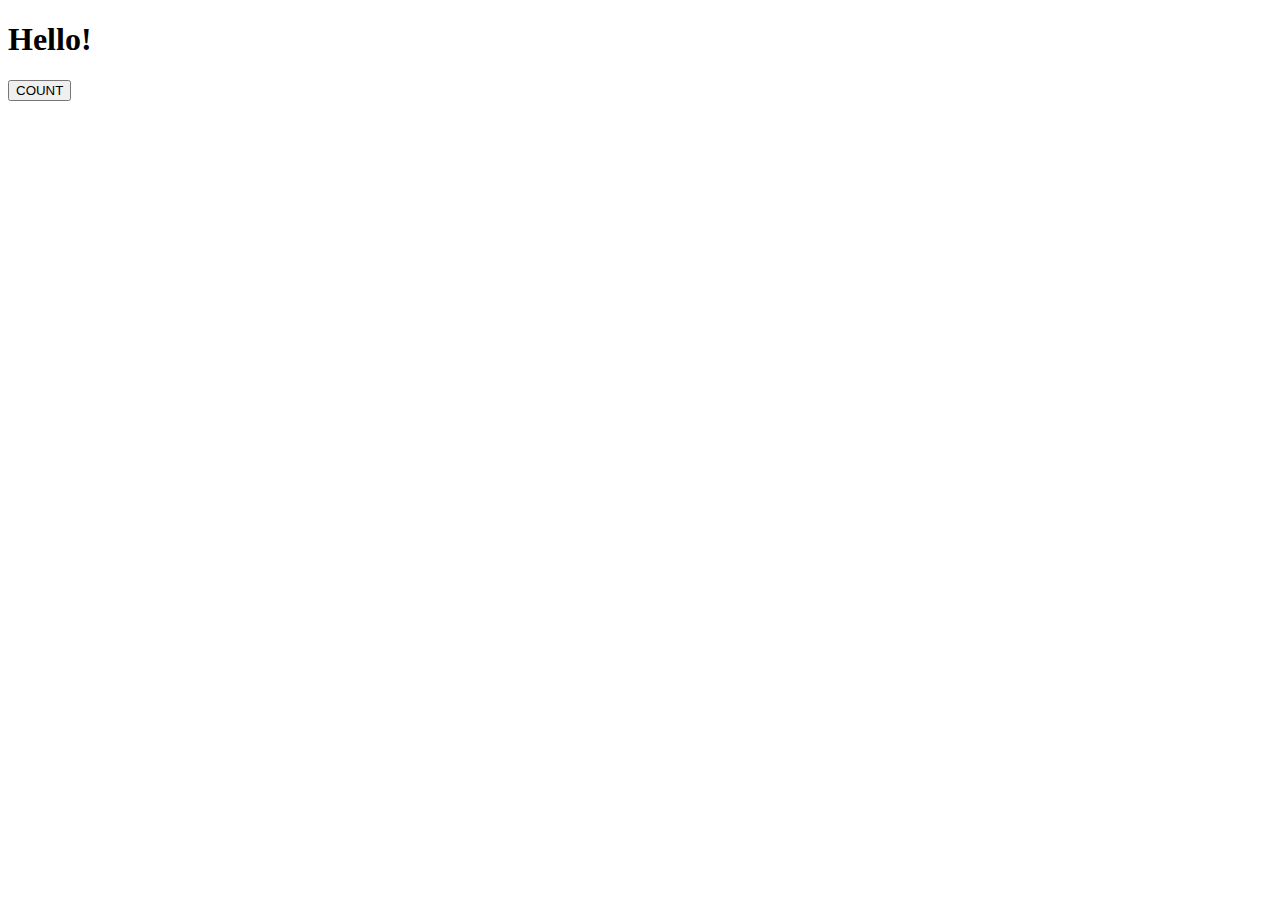
==== count.html @ 65aa5fe0 "more javascript" ====
<!DOCTYPE html>

<html leng="en">
  <head>
    <title>Javascript Practice</title>
  </head>

  <body>
    <div>
      <script>
        let counter = 0;

        function count() {
            counter++;
            alert(counter);
        }
      </script>

      <h1> Hello! </h1>

      <button onclick="count()">COUNT</button>
    </div>
  </body>
</html>
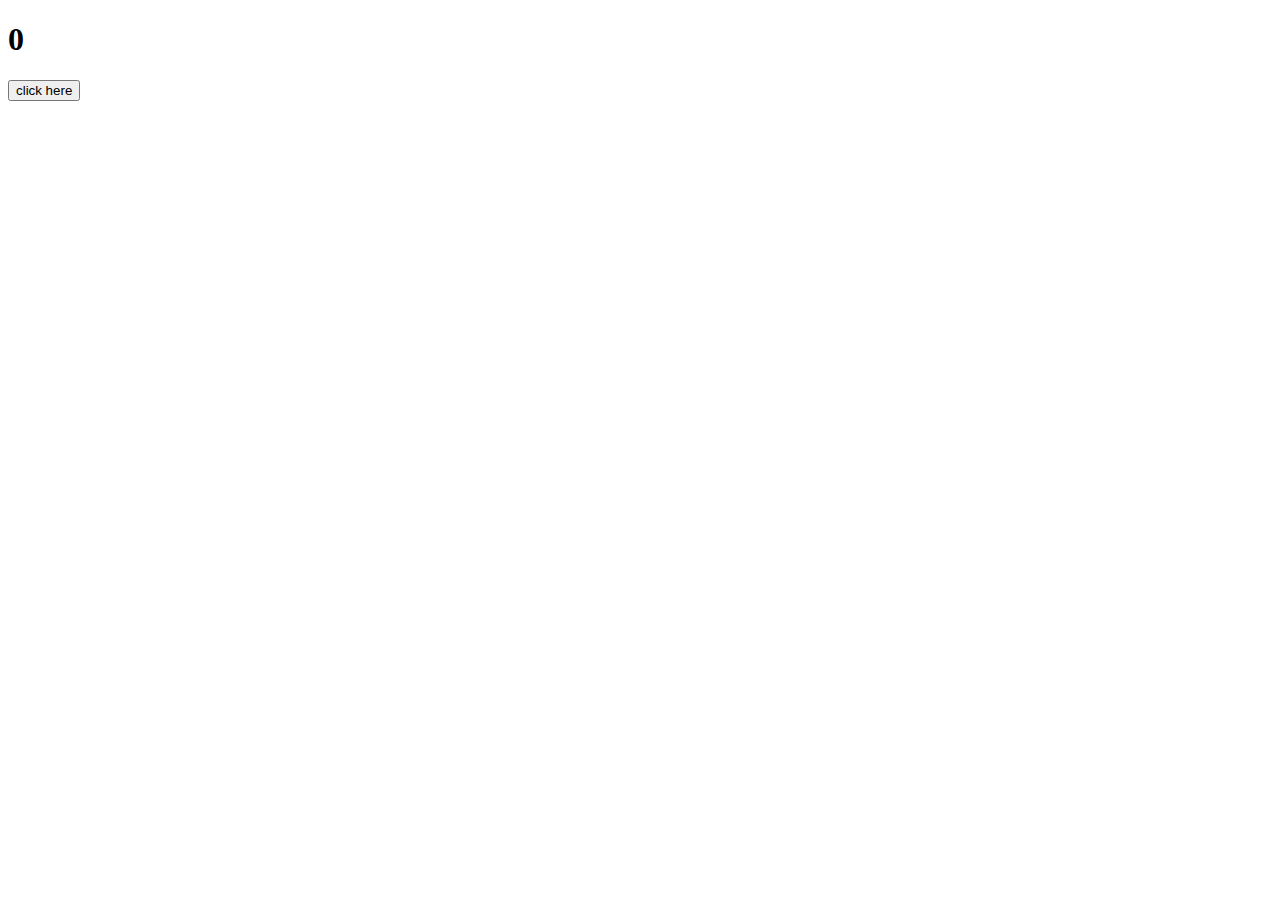
==== commit 2b143b18: "DOM manipulation" ====
--- a/count.html
+++ b/count.html
@@ -6,19 +6,18 @@
   </head>
 
   <body>
-    <div>
       <script>
-        let counter = 0;
-
-        function count() {
-            counter++;
-            alert(counter);
-        }
+        document.addEventListener("DOMContentLoaded", () => {
+          let counterValue = 0
+          const counterElement = document.querySelector('h1');
+          document.querySelector("button").addEventListener("click", function() {
+              counterValue++;
+              counterElement.textContent = counterValue;
+            });
+        });
       </script>
 
-      <h1> Hello! </h1>
-
-      <button onclick="count()">COUNT</button>
-    </div>
+      <h1>0</h1>
+      <button>click here</button>
   </body>
 </html>
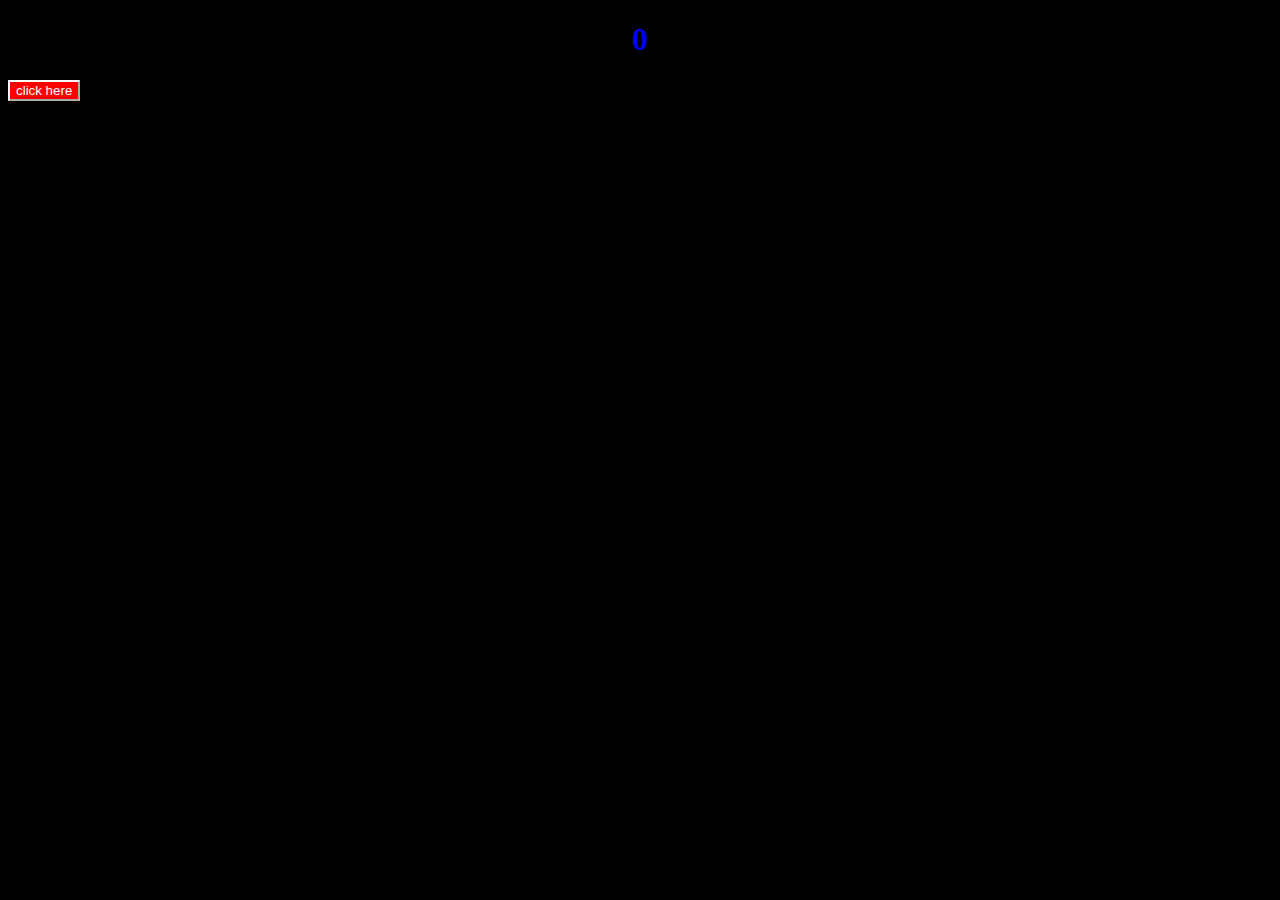
==== commit f25973a5: "javascript functions" ====
--- a/count.html
+++ b/count.html
@@ -3,21 +3,22 @@
 <html leng="en">
   <head>
     <title>Javascript Practice</title>
+    <link rel="stylesheet" href="style.css" />
   </head>
 
   <body>
       <script>
         document.addEventListener("DOMContentLoaded", () => {
-          let counterValue = 0
+          let counterValue = 0;
           const counterElement = document.querySelector('h1');
-          document.querySelector("button").addEventListener("click", function() {
-              counterValue++;
-              counterElement.textContent = counterValue;
-            });
-        });
+          document.querySelector('button').addEventListener('click', function() {
+            counterValue++;
+            counterElement.textContent = counterValue;
+          })
+        })
       </script>
 
       <h1>0</h1>
       <button>click here</button>
   </body>
-</html>
+</html>--- a/style.css
+++ b/style.css
@@ -0,0 +1,20 @@
+button {
+    background-color: red;
+    color: white;
+    border-color: white;
+    align-items: center;
+    display: flex;
+    justify-content: center;
+
+}
+
+h1 {
+    display: flex;
+    align-items: center;
+    justify-content: center;
+    color: blue;
+}
+
+body {
+    background-color: black;
+}